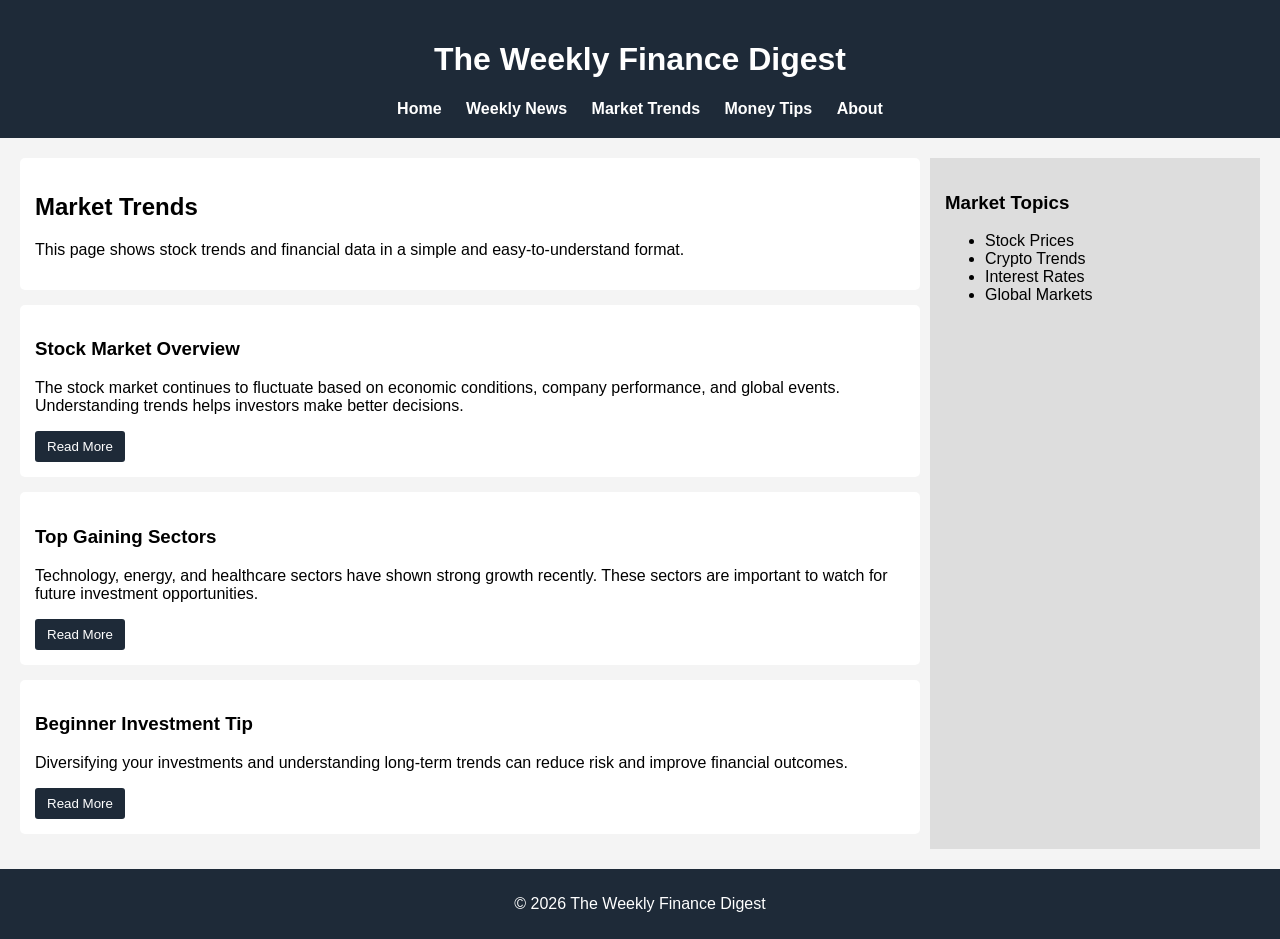
==== market.html @ b909a528 "Add market.html for finance digest website" ====
<!DOCTYPE html>
<html lang="en">
<head>
    <meta charset="UTF-8">
    <title>Market Trends | The Weekly Finance Digest</title>
    <link rel="stylesheet" href="style.css">
</head>

<body>

<header>
    <h1>The Weekly Finance Digest</h1>
    <nav>
        <a href="index.html">Home</a>
        <a href="weekly.html">Weekly News</a>
        <a href="market.html">Market Trends</a>
        <a href="#">Money Tips</a>
        <a href="#">About</a>
    </nav>
</header>

<main>

    <div class="left">

        <section>
            <h2>Market Trends</h2>
            <p>This page shows stock trends and financial data in a simple and easy-to-understand format.</p>
        </section>

        <section>
            <h3>Stock Market Overview</h3>
            <p>The stock market continues to fluctuate based on economic conditions, company performance, and global events. Understanding trends helps investors make better decisions.</p>
            <button>Read More</button>
        </section>

        <section>
            <h3>Top Gaining Sectors</h3>
            <p>Technology, energy, and healthcare sectors have shown strong growth recently. These sectors are important to watch for future investment opportunities.</p>
            <button>Read More</button>
        </section>

        <section>
            <h3>Beginner Investment Tip</h3>
            <p>Diversifying your investments and understanding long-term trends can reduce risk and improve financial outcomes.</p>
            <button>Read More</button>
        </section>

    </div>

    <aside>
        <h3>Market Topics</h3>
        <ul>
            <li>Stock Prices</li>
            <li>Crypto Trends</li>
            <li>Interest Rates</li>
            <li>Global Markets</li>
        </ul>
    </aside>

</main>

<footer>
    <p>© 2026 The Weekly Finance Digest</p>
</footer>

</body>
</html>
---- style.css ----
/* GENERAL */
body {
    font-family: Arial, sans-serif;
    margin: 0;
    background-color: #f4f4f4;
}

/* HEADER */
header {
    background-color: #1e2a38;
    color: white;
    padding: 20px;
    text-align: center;
}

nav a {
    margin: 0 10px;
    color: white;
    text-decoration: none;
    font-weight: bold;
}

/* HERO (IMAGE FIXED PROPERLY) */
.hero {
    background-image: url("finance.jpg");
    background-size: cover;
    background-position: center;
    height: 300px;
    display: flex;
    align-items: center;
    justify-content: center;
}

.hero h2 {
    color: white;
    background: rgba(0, 0, 0, 0.6);
    padding: 10px 20px;
    border-radius: 5px;
}

/* MAIN LAYOUT */
main {
    display: flex;
    padding: 20px;
}

.left {
    flex: 3;
}

aside {
    flex: 1;
    background: #ddd;
    padding: 15px;
    margin-left: 10px;
}

/* CONTENT SECTIONS */
section {
    background: white;
    padding: 15px;
    margin-bottom: 15px;
    border-radius: 5px;
}

/* BUTTON */
button {
    background-color: #1e2a38;
    color: white;
    border: none;
    padding: 8px 12px;
    cursor: pointer;
    border-radius: 3px;
}

button:hover {
    background-color: #34495e;
}

/* FOOTER */
footer {
    background-color: #1e2a38;
    color: white;
    text-align: center;
    padding: 10px;
}
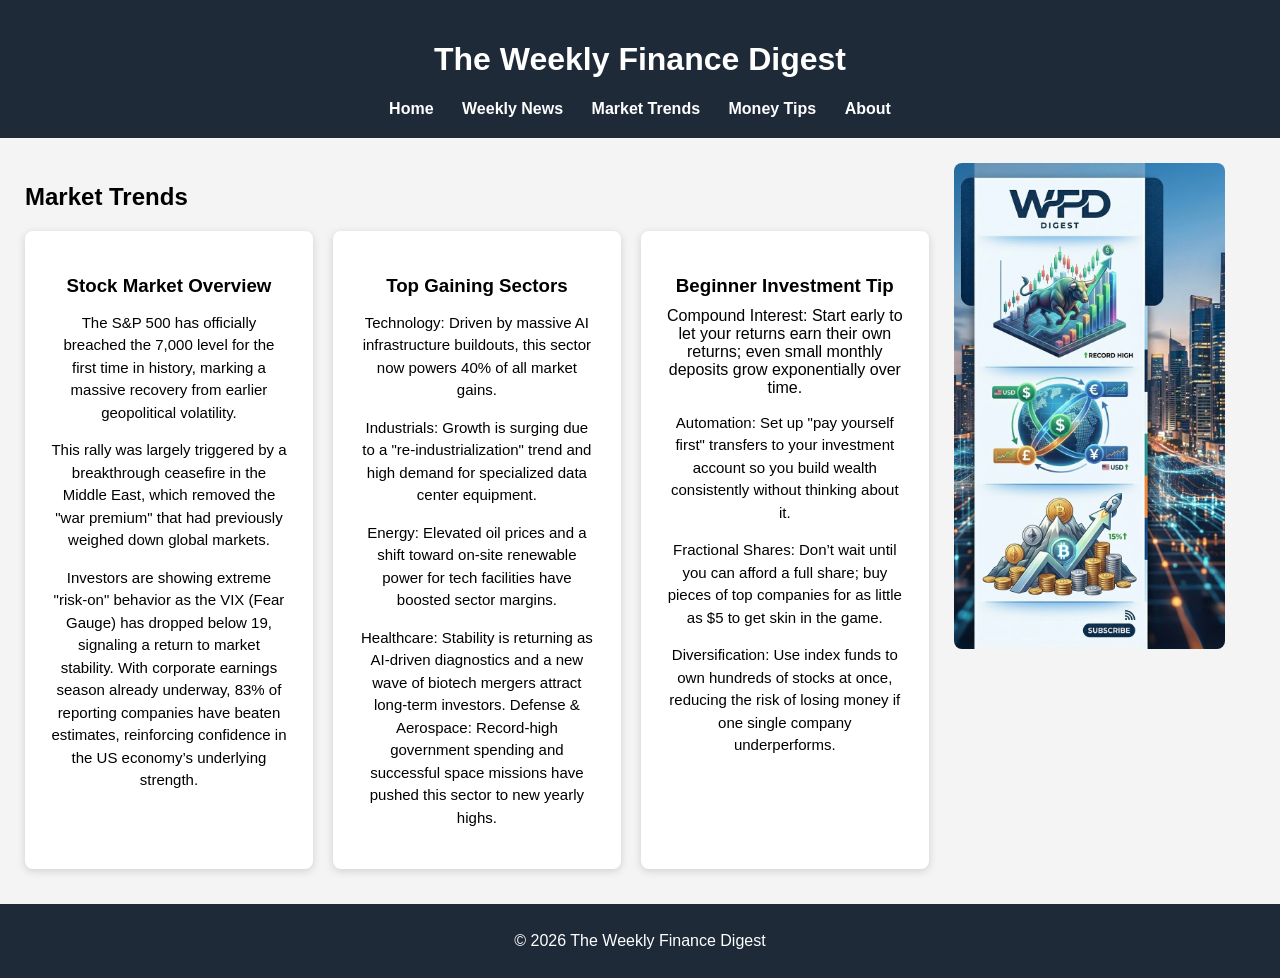
==== commit 6315772f: "Add files via upload" ====
--- a/market.html
+++ b/market.html
@@ -14,50 +14,53 @@
         <a href="index.html">Home</a>
         <a href="weekly.html">Weekly News</a>
         <a href="market.html">Market Trends</a>
-        <a href="#">Money Tips</a>
-        <a href="#">About</a>
+        <a href="money.html">Money Tips</a>
+  <a href="about.html">About</a>
     </nav>
 </header>
 
 <main>
+    <div class="left">
+        <h2 class="page-title">Market Trends</h2>
 
-    <div class="left">
+        <div class="card-container">
+            <div class="card">
+                <h3>Stock Market Overview</h3>
+<p>The S&P 500 has officially breached the 7,000 level for the first time in history, marking a massive recovery from earlier geopolitical volatility. 
+<p>This rally was largely triggered by a breakthrough ceasefire in the Middle East, which removed the "war premium" that had previously weighed down global markets. 
+<p>Investors are showing extreme "risk-on" behavior as the VIX (Fear Gauge) has dropped below 19, signaling a return to market stability. 
+With corporate earnings season already underway, 83% of reporting companies have beaten estimates, reinforcing confidence in the US economy’s underlying strength.            </div>
 
-        <section>
-            <h2>Market Trends</h2>
-            <p>This page shows stock trends and financial data in a simple and easy-to-understand format.</p>
-        </section>
+            <div class="card">
+                <h3>Top Gaining Sectors</h3>
+<p>Technology: Driven by massive AI infrastructure buildouts, this sector now powers 40% of all market gains.
 
-        <section>
-            <h3>Stock Market Overview</h3>
-            <p>The stock market continues to fluctuate based on economic conditions, company performance, and global events. Understanding trends helps investors make better decisions.</p>
-            <button>Read More</button>
-        </section>
+<p>Industrials: Growth is surging due to a "re-industrialization" trend and high demand for specialized data center equipment.
 
-        <section>
-            <h3>Top Gaining Sectors</h3>
-            <p>Technology, energy, and healthcare sectors have shown strong growth recently. These sectors are important to watch for future investment opportunities.</p>
-            <button>Read More</button>
-        </section>
+<p>Energy: Elevated oil prices and a shift toward on-site renewable power for tech facilities have boosted sector margins.
 
-        <section>
-            <h3>Beginner Investment Tip</h3>
-            <p>Diversifying your investments and understanding long-term trends can reduce risk and improve financial outcomes.</p>
-            <button>Read More</button>
-        </section>
+<p>Healthcare: Stability is returning as AI-driven diagnostics and a new wave of biotech mergers attract long-term investors.
 
+Defense & Aerospace: Record-high government spending and successful space missions have pushed this sector to new yearly highs.            </div>
+
+            <div class="card">
+                <h3>Beginner Investment Tip</h3>
+Compound Interest: Start early to let your returns earn their own returns; even small monthly deposits grow exponentially over time.
+
+<p>Automation: Set up "pay yourself first" transfers to your investment account so you build wealth consistently without thinking about it.
+
+<p>Fractional Shares: Don’t wait until you can afford a full share; buy pieces of top companies for as little as $5 to get skin in the game.
+
+    <p>Diversification: Use index funds to own hundreds of stocks at once, reducing the risk of losing money if one single company underperforms.
+
+
+                    </div>
+        </div>
     </div>
 
-    <aside>
-        <h3>Market Topics</h3>
-        <ul>
-            <li>Stock Prices</li>
-            <li>Crypto Trends</li>
-            <li>Interest Rates</li>
-            <li>Global Markets</li>
-        </ul>
-    </aside>
-
+    <div class="side-image">
+        <img src="wpd.jpeg" alt="Market trends graphic">
+    </div>
 </main>
 
 <footer>
@@ -65,4 +68,4 @@
 </footer>
 
 </body>
-</html>
+</html>
--- a/style.css
+++ b/style.css
@@ -1,11 +1,9 @@
-/* GENERAL */
 body {
     font-family: Arial, sans-serif;
     margin: 0;
     background-color: #f4f4f4;
 }
 
-/* HEADER */
 header {
     background-color: #1e2a38;
     color: white;
@@ -14,13 +12,16 @@
 }
 
 nav a {
-    margin: 0 10px;
+    margin: 0 12px;
     color: white;
     text-decoration: none;
     font-weight: bold;
 }
 
-/* HERO (IMAGE FIXED PROPERLY) */
+nav a:hover {
+    text-decoration: underline;
+}
+
 .hero {
     background-image: url("finance.jpg");
     background-size: cover;
@@ -34,53 +35,76 @@
 .hero h2 {
     color: white;
     background: rgba(0, 0, 0, 0.6);
-    padding: 10px 20px;
+    padding: 12px 22px;
     border-radius: 5px;
 }
 
-/* MAIN LAYOUT */
 main {
     display: flex;
-    padding: 20px;
+    padding: 25px;
+    gap: 25px;
 }
 
 .left {
     flex: 3;
 }
 
-aside {
+.side-image {
     flex: 1;
-    background: #ddd;
-    padding: 15px;
-    margin-left: 10px;
 }
 
-/* CONTENT SECTIONS */
-section {
-    background: white;
-    padding: 15px;
-    margin-bottom: 15px;
-    border-radius: 5px;
+.side-image img {
+    width: 90%;
+    max-height: 520px;
+    object-fit: cover;
+    border-radius: 8px;
 }
 
-/* BUTTON */
-button {
+.page-title {
+    margin-bottom: 20px;
+}
+
+.card-container {
+    display: flex;
+    gap: 20px;
+}
+
+.card {
+    background: white;
+    padding: 25px;
+    flex: 1;
+    border-radius: 8px;
+    box-shadow: 0 2px 8px rgba(0,0,0,0.15);
+    text-align: center;
+}
+
+.card h3 {
+    margin-bottom: 10px;
+}
+
+.card p {
+    font-size: 15px;
+    line-height: 1.5;
+}
+
+.btn {
     background-color: #1e2a38;
     color: white;
-    border: none;
-    padding: 8px 12px;
-    cursor: pointer;
-    border-radius: 3px;
+    padding: 8px 14px;
+    text-decoration: none;
+    border-radius: 4px;
+    display: inline-block;
+    margin-top: 10px;
 }
 
-button:hover {
+.btn:hover {
     background-color: #34495e;
 }
 
-/* FOOTER */
 footer {
     background-color: #1e2a38;
     color: white;
     text-align: center;
-    padding: 10px;
-}
+    padding: 12px;
+    margin-top: 10px;
+}
